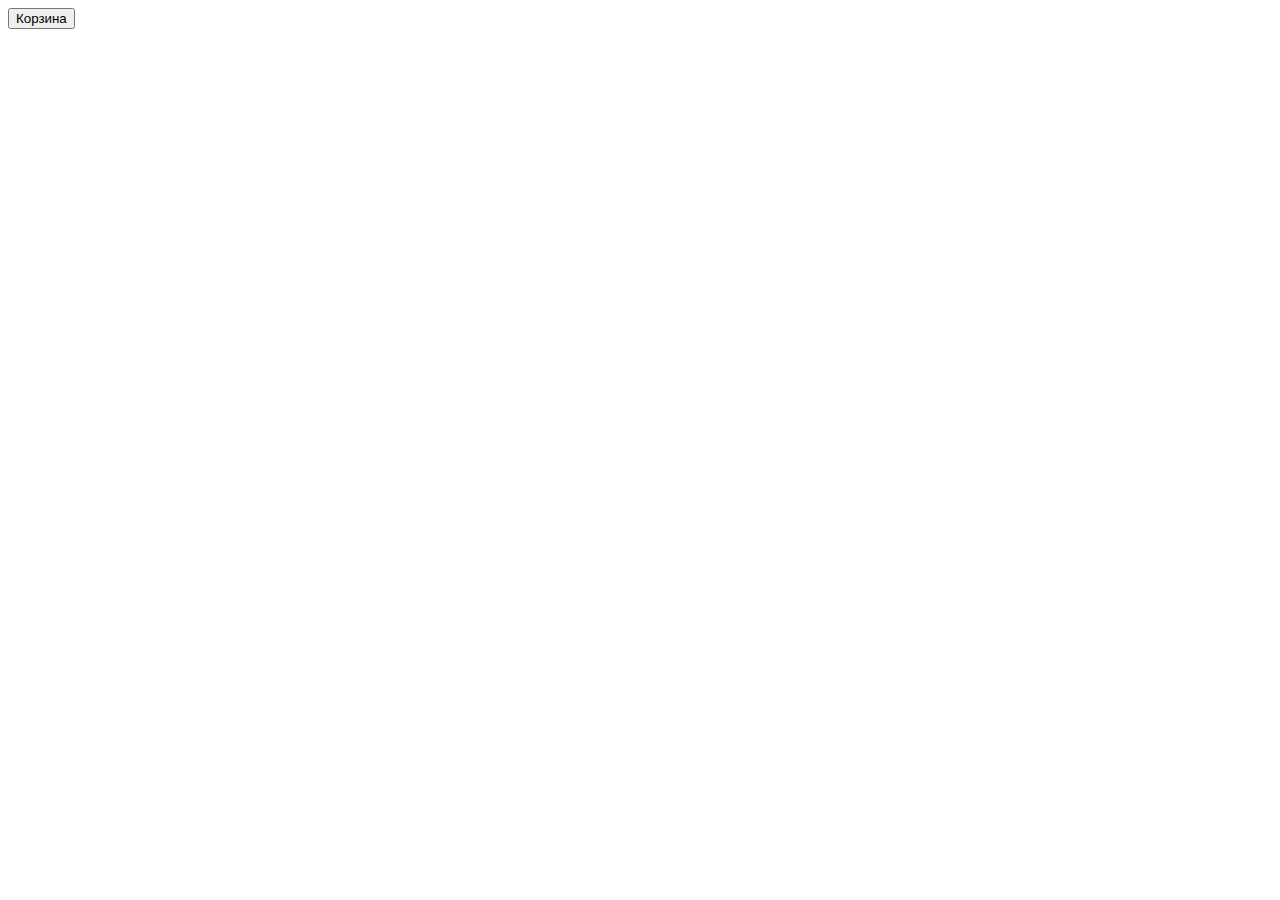
==== JS_Level_2/Lesson_1/index.html @ 6126af5a "Done" ====
<!DOCTYPE html>
<html>
<head>
  <title>eShop</title>
  <link rel="stylesheet" type="text/css" href="/css/style.css">
</head>
<body>
  <header>
    <button class="cart-button" type="button">Корзина</button>
  </header>
  <main>
    <div class="goods-list"></div>

  </main>

  <script src="/js/script.js"></script>
</body>
</html>
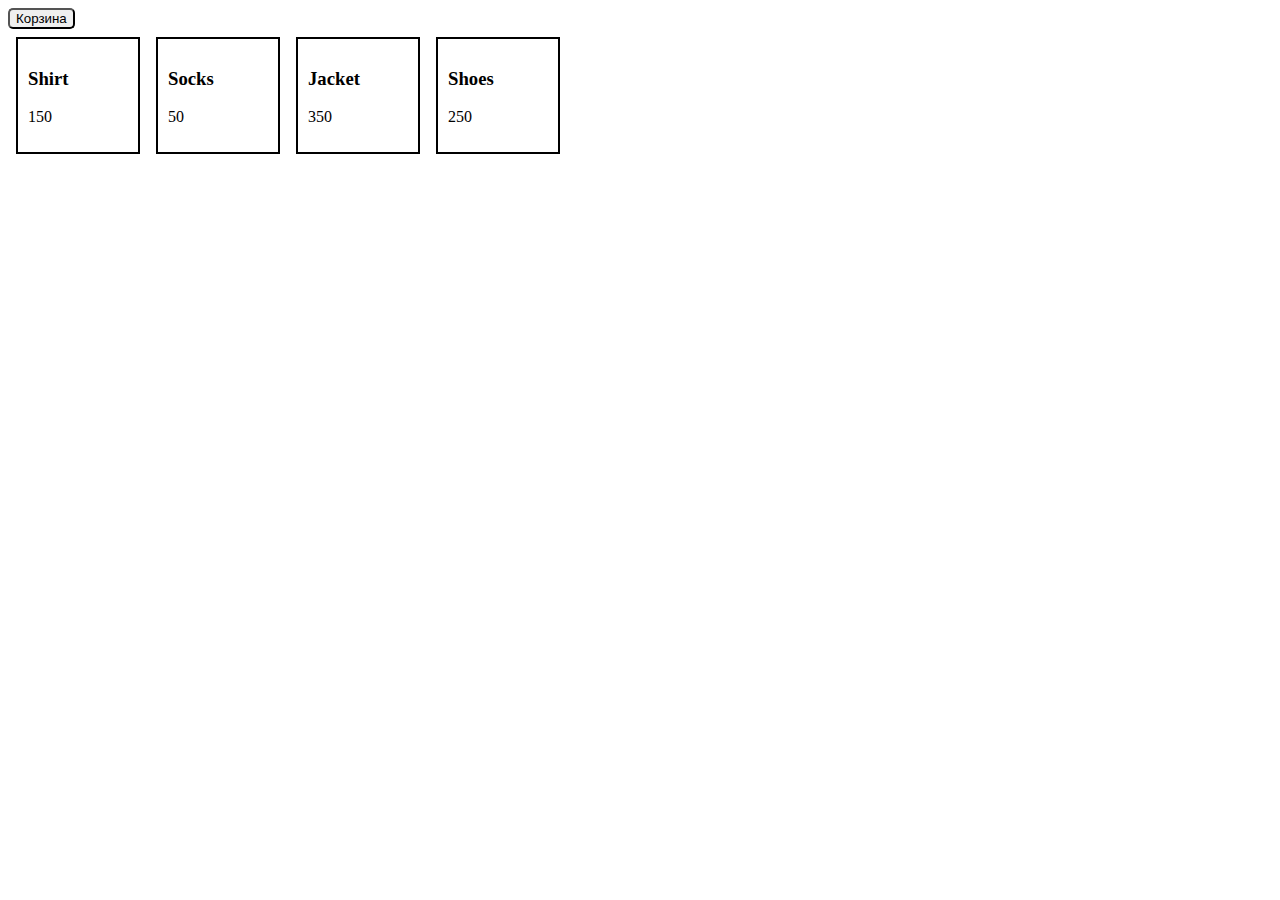
==== commit 03b2869e: "Update index.html" ====
--- a/JS_Level_2/Lesson_1/index.html
+++ b/JS_Level_2/Lesson_1/index.html
@@ -3,7 +3,7 @@
 <html>
 <head>
   <title>eShop</title>
-  <link rel="stylesheet" type="text/css" href="/css/style.css">
+  <link rel="stylesheet" type="text/css" href="css/style.css">
 </head>
 <body>
   <header>
@@ -14,6 +14,6 @@
 
   </main>
 
-  <script src="/js/script.js"></script>
+  <script src="js/script.js"></script>
 </body>
 </html>
--- a/JS_Level_2/Lesson_1/css/style.css
+++ b/JS_Level_2/Lesson_1/css/style.css
@@ -0,0 +1,13 @@
+
+
+.goods-item {
+    width:100px;
+    display: inline-block;
+    padding: 10px;
+    margin: 10px;
+    outline: 2px black solid;
+}
+
+.cart-button {
+    border-radius: 5px;
+}